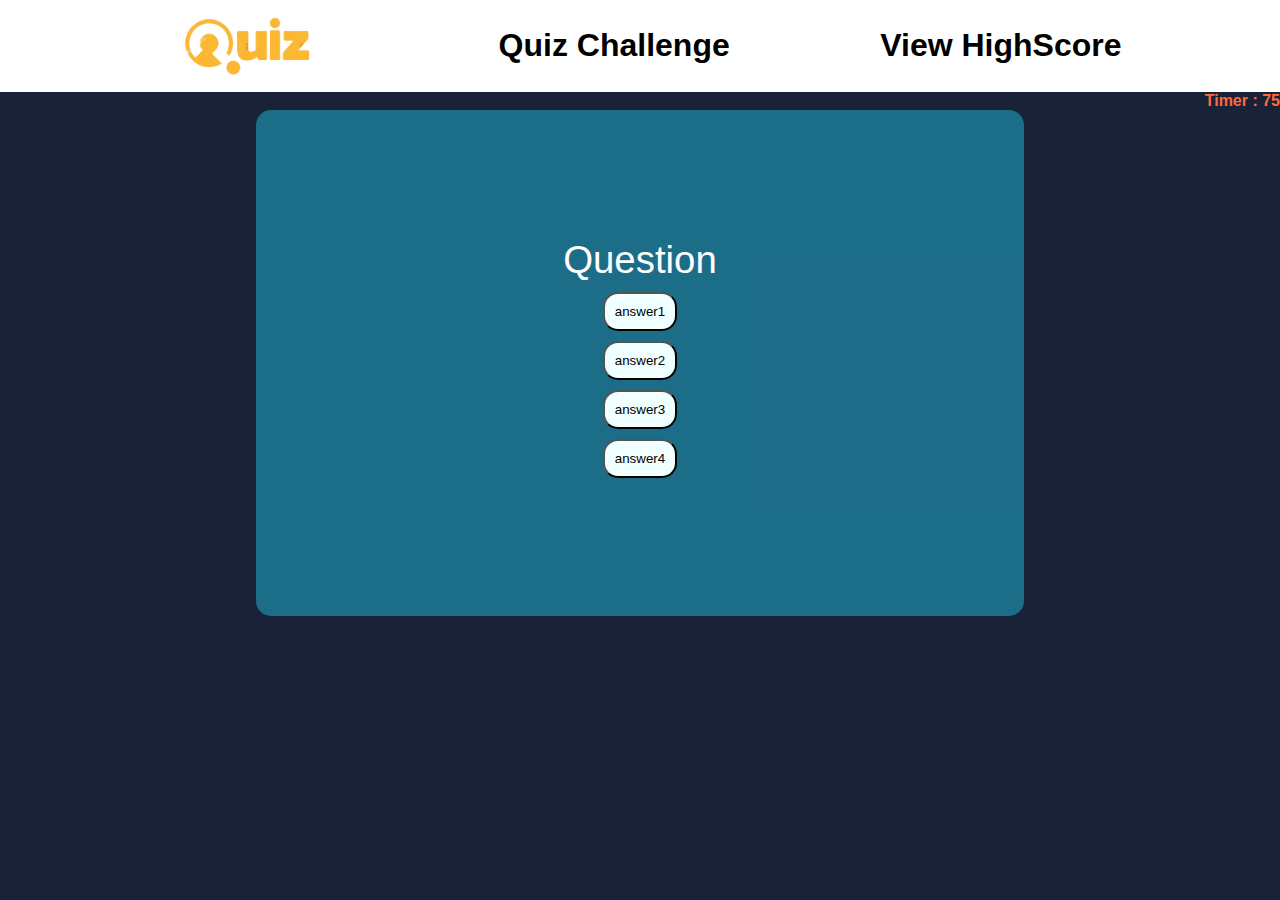
==== index.html @ 8312ce59 "adding HTML code and CSS style" ====
<!DOCTYPE html>
<html lang="en">

<head>
    <meta charset="UTF-8">
    <meta http-equiv="X-UA-Compatible" content="IE=edge">
    <meta name="viewport" content="width=device-width, initial-scale=1.0">
    <link rel="stylesheet" href="./assets/style/style.css">
    <title>Coding Quiz Challenge</title>
</head>

<body>
    <header>
        <img src="./assets/img/stock-vector-quiz-logo-design-747383050.jpg" alt="logo" srcset="">
        <h1 href="/">Quiz Challenge</h1>
        <nav>
            <h1 href="/">View HighScore</h1>
        </nav>
    </header>
    <main>
        <h2 id="count-down">Timer : 75</h2>
        <section id="questionAnswer-content" class="question-content">
            <div id='questions' class='questions'>Question</div>
            <div id="answers" class="answers">
                <button id="answer1" class="btn">answer1</button>
                <button id="answer2" class="btn">answer2</button>
                <button id="answer3" class="btn">answer3</button>
                <button id="answer4" class="btn">answer4</button>
            </div>

        </section>


    </main>



</body>

</html>
---- assets/style/style.css ----
* {
    box-sizing: border-box;
    margin: 0;
    padding: 0;  
}

body {
    background-color: #1A2238;
    font-family:-apple-system, BlinkMacSystemFont, 'Segoe UI', Roboto, Oxygen, Ubuntu, Cantarell, 'Open Sans', 'Helvetica Neue', sans-serif;
}

header {
    padding: 8px; 
    background-color:#FFFFFF; 
    display: flex;
    justify-content: space-evenly;
    flex-wrap:wrap;
    top: 0;
    background-size: cover;
    background-attachment: fixed; 
    background-position: 100%;  
    align-items: center;
}

header img {
    justify-content: left;
    width: 15%;
    height: 15%;
}

main h2 {
    text-align: right;
    color: #FF6A3D;
    font-size: medium;
}

section {
    color: #FFFFFF;
    display: block;
    padding: 10%;
    width: 60%;
    margin:auto;
    align-content: center;
    background-color: rgba(30, 153, 184, 0.63);
    text-align: center;
    border-radius: 15px;
}

.btn {
    display: block;
    padding: 10px 10px;
    border-radius: 15px;
    background-color: azure;
    align-content: center;
    text-align: center;
    justify-content: space-between;
    margin: 10px auto;
    width: fit-content;
}

.questions {
    font-size: 3vw;
    text-align: center;
    margin-top: 0;
}
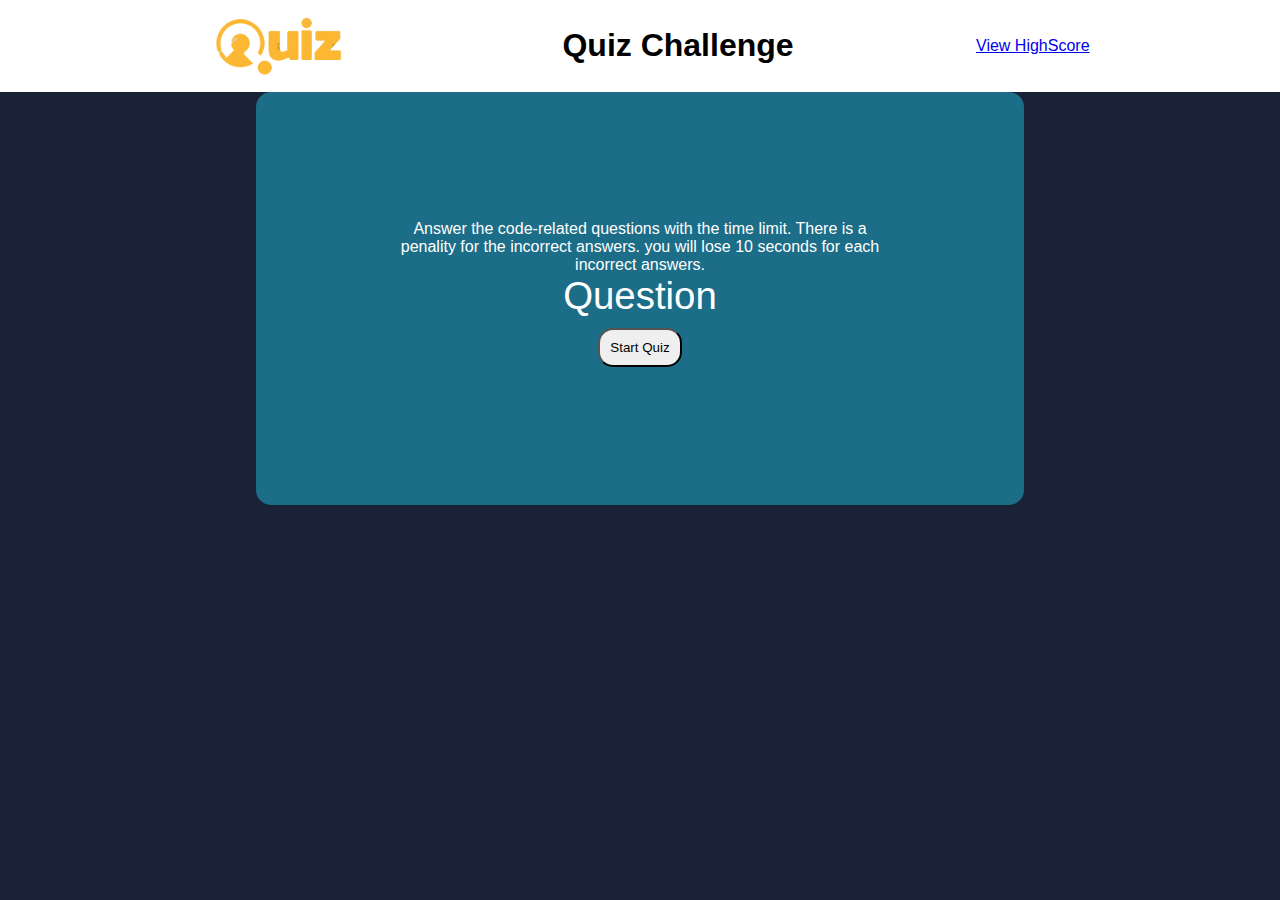
==== commit 0d88f102: "adding start Quiz function" ====
--- a/index.html
+++ b/index.html
@@ -6,6 +6,7 @@
     <meta http-equiv="X-UA-Compatible" content="IE=edge">
     <meta name="viewport" content="width=device-width, initial-scale=1.0">
     <link rel="stylesheet" href="./assets/style/style.css">
+ 
     <title>Coding Quiz Challenge</title>
 </head>
 
@@ -14,22 +15,29 @@
         <img src="./assets/img/stock-vector-quiz-logo-design-747383050.jpg" alt="logo" srcset="">
         <h1 href="/">Quiz Challenge</h1>
         <nav>
-            <h1 href="/">View HighScore</h1>
+            <a href="/">View HighScore</a>
         </nav>
     </header>
     <main>
-        <h2 id="count-down">Timer : 75</h2>
-        <section id="questionAnswer-content" class="question-content">
-            <div id='questions' class='questions'>Question</div>
-            <div id="answers" class="answers">
-                <button id="answer1" class="btn">answer1</button>
-                <button id="answer2" class="btn">answer2</button>
-                <button id="answer3" class="btn">answer3</button>
-                <button id="answer4" class="btn">answer4</button>
-            </div>
-
+        <!-- <h2 id="count-down">Timer : 75</h2> -->
+        <section id="questions-container" class="question-content">
+            <p id="rules">    
+                Answer the code-related questions with the time limit. 
+                There is a penality for the incorrect answers. you will lose 10
+                seconds for each incorrect answers. 
+            </p>
+        <div id="question" class="questions">Question</div>
+        <div id="answer-btns" class="btn hide">
+            <button class="btn">Answer 1</button>
+            <button class="btn">Answer 2</button>
+            <button class="btn">Answer 3</button>
+            <button class="btn">Answer 4</button>
+        </div>
+              <div class="control"> 
+        <button id="start-Quiz" class="btn">Start Quiz</button>
+        <button id="next-btn" class="btn hide">next</button>
         </section>
-
+        <script src="./assets/javascript/java.js"></script>
 
     </main>
 
--- a/assets/style/style.css
+++ b/assets/style/style.css
@@ -27,13 +27,13 @@
     width: 15%;
     height: 15%;
 }
-
+/* timer */
 main h2 {
     text-align: right;
     color: #FF6A3D;
     font-size: medium;
 }
-
+/* question content section */
 section {
     color: #FFFFFF;
     display: block;
@@ -50,7 +50,7 @@
     display: block;
     padding: 10px 10px;
     border-radius: 15px;
-    background-color: azure;
+    /* background-color: azure; */
     align-content: center;
     text-align: center;
     justify-content: space-between;
@@ -62,4 +62,8 @@
     font-size: 3vw;
     text-align: center;
     margin-top: 0;
+}
+
+.hide {
+    display: none;
 }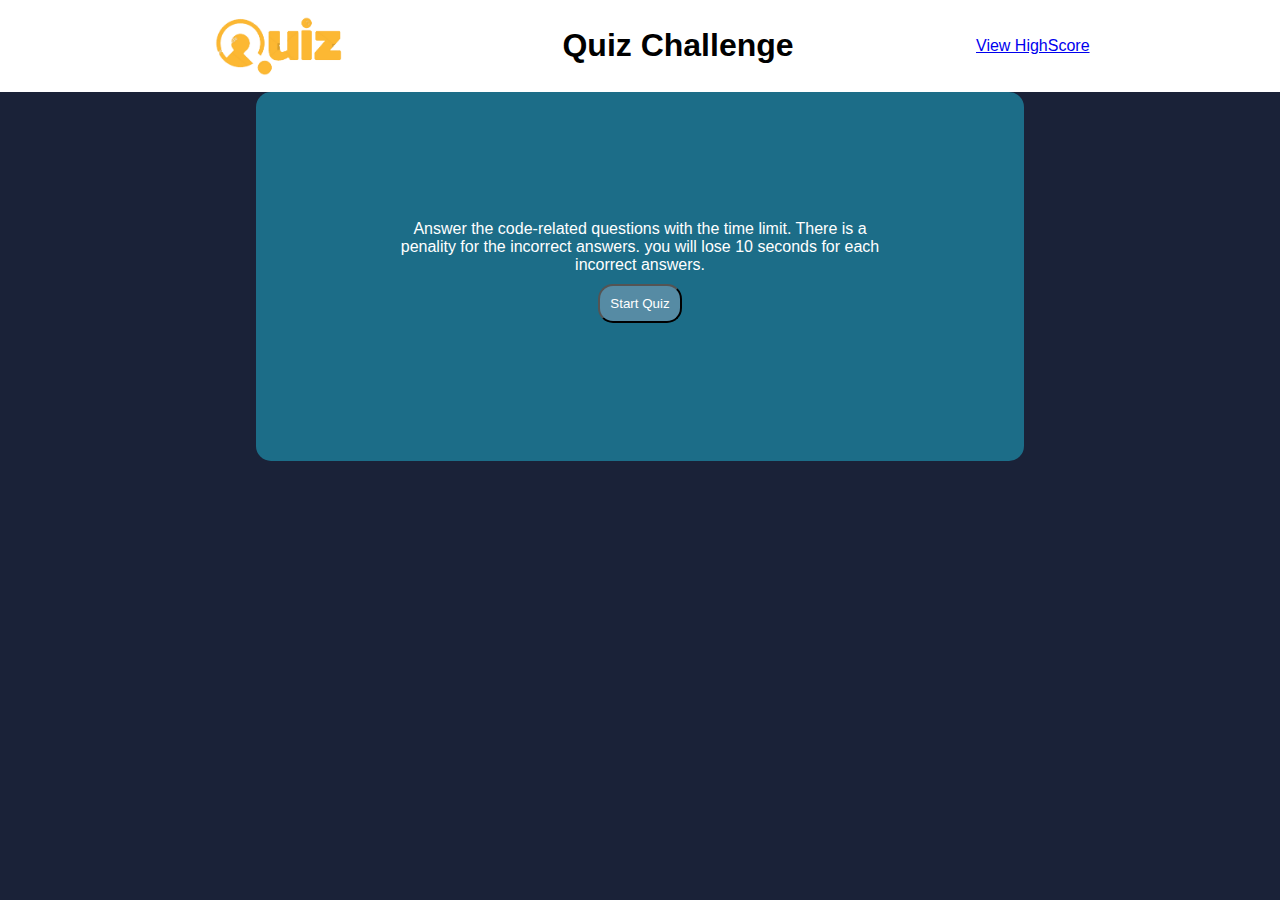
==== commit 82b2b2ab: "question array updated, and setNext questions function" ====
--- a/index.html
+++ b/index.html
@@ -6,7 +6,6 @@
     <meta http-equiv="X-UA-Compatible" content="IE=edge">
     <meta name="viewport" content="width=device-width, initial-scale=1.0">
     <link rel="stylesheet" href="./assets/style/style.css">
- 
     <title>Coding Quiz Challenge</title>
 </head>
 
@@ -19,15 +18,16 @@
         </nav>
     </header>
     <main>
+        
         <!-- <h2 id="count-down">Timer : 75</h2> -->
         <section id="questions-container" class="question-content">
             <p id="rules">    
                 Answer the code-related questions with the time limit. 
                 There is a penality for the incorrect answers. you will lose 10
                 seconds for each incorrect answers. 
-            </p>
-        <div id="question" class="questions">Question</div>
-        <div id="answer-btns" class="btn hide">
+            </p>           
+        <div id="question" class="questions hide">Question</div>
+        <div id="answer-btns" class="hide">
             <button class="btn">Answer 1</button>
             <button class="btn">Answer 2</button>
             <button class="btn">Answer 3</button>
--- a/assets/style/style.css
+++ b/assets/style/style.css
@@ -44,20 +44,25 @@
     background-color: rgba(30, 153, 184, 0.63);
     text-align: center;
     border-radius: 15px;
+    box-shadow: 0, 0, 10px, 2px;
 }
 
 .btn {
     display: block;
     padding: 10px 10px;
     border-radius: 15px;
-    /* background-color: azure; */
+    background-color: rgba(177, 188, 206, 0.397);
     align-content: center;
     text-align: center;
     justify-content: space-between;
     margin: 10px auto;
     width: fit-content;
+    color: #FFFFFF;
 }
 
+.btn:hover {
+    background-color: rgb(1, 20, 20);
+}
 .questions {
     font-size: 3vw;
     text-align: center;
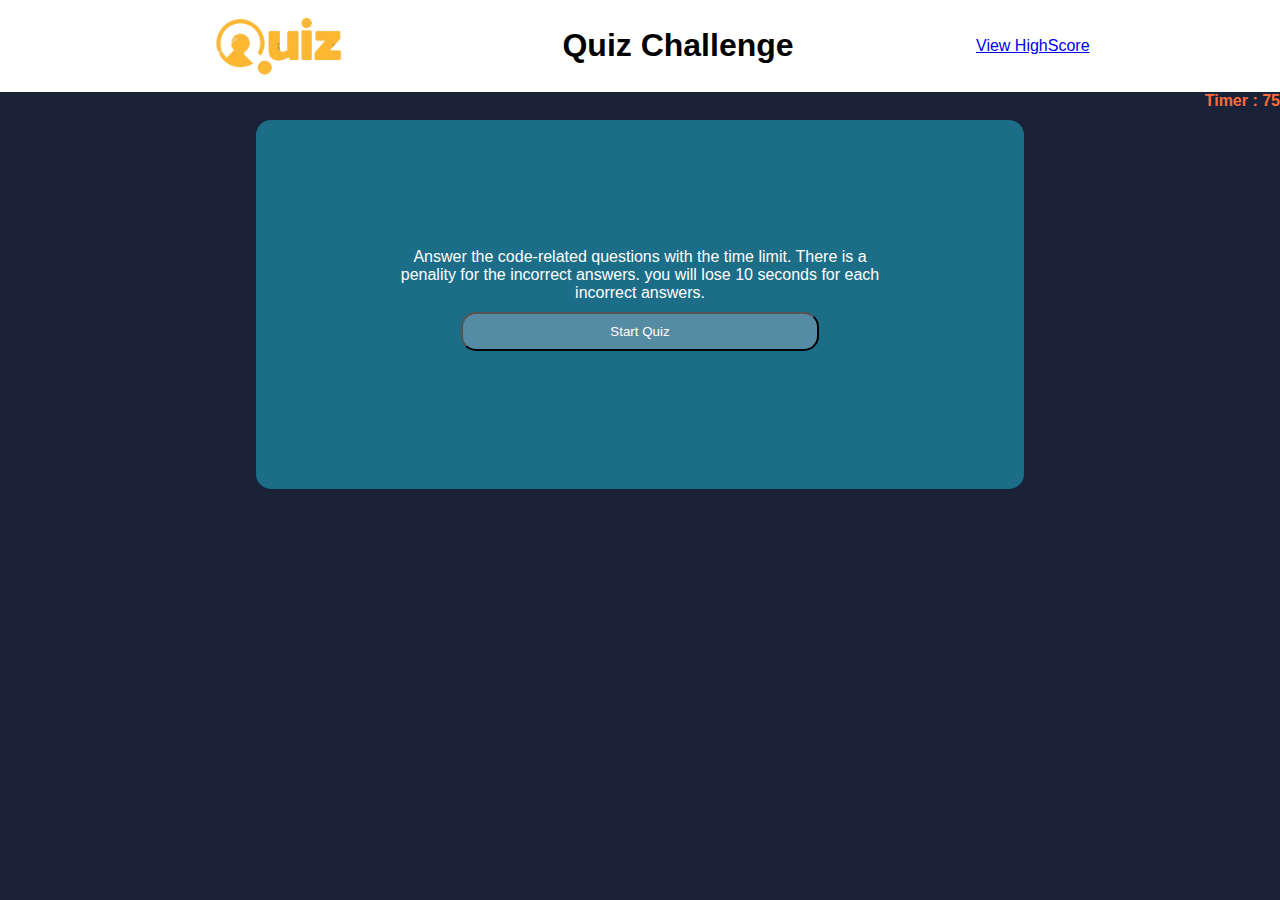
==== commit 7c94d179: "bugs corrected" ====
--- a/index.html
+++ b/index.html
@@ -19,7 +19,7 @@
     </header>
     <main>
         
-        <!-- <h2 id="count-down">Timer : 75</h2> -->
+        <h2 id="count-down">Timer : 75</h2>
         <section id="questions-container" class="question-content">
             <p id="rules">    
                 Answer the code-related questions with the time limit. 
@@ -35,7 +35,6 @@
         </div>
               <div class="control"> 
         <button id="start-Quiz" class="btn">Start Quiz</button>
-        <button id="next-btn" class="btn hide">next</button>
         </section>
         <script src="./assets/javascript/java.js"></script>
 
--- a/assets/style/style.css
+++ b/assets/style/style.css
@@ -39,7 +39,7 @@
     display: block;
     padding: 10%;
     width: 60%;
-    margin:auto;
+    margin: 10px auto;
     align-content: center;
     background-color: rgba(30, 153, 184, 0.63);
     text-align: center;
@@ -56,7 +56,7 @@
     text-align: center;
     justify-content: space-between;
     margin: 10px auto;
-    width: fit-content;
+    width: 70%;
     color: #FFFFFF;
 }
 
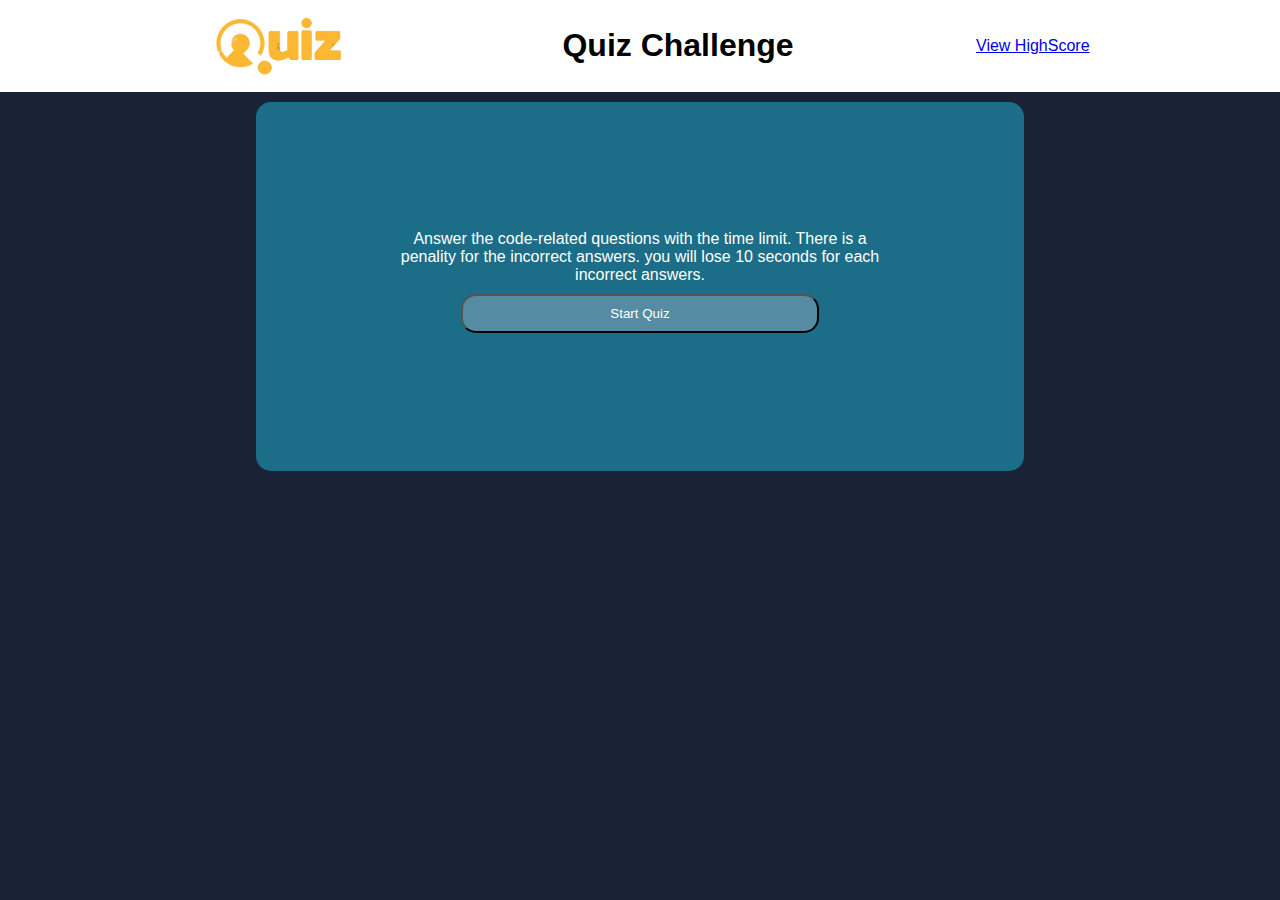
==== commit 9423e644: "added timer" ====
--- a/index.html
+++ b/index.html
@@ -14,18 +14,18 @@
         <img src="./assets/img/stock-vector-quiz-logo-design-747383050.jpg" alt="logo" srcset="">
         <h1 href="/">Quiz Challenge</h1>
         <nav>
-            <a href="/">View HighScore</a>
+            <a href="highscore.html">View HighScore</a>
         </nav>
     </header>
     <main>
         
-        <h2 id="count-down">Timer : 75</h2>
+        <h2 id="count-down"></h2>
         <section id="questions-container" class="question-content">
             <p id="rules">    
                 Answer the code-related questions with the time limit. 
                 There is a penality for the incorrect answers. you will lose 10
                 seconds for each incorrect answers. 
-            </p>           
+            </p>        
         <div id="question" class="questions hide">Question</div>
         <div id="answer-btns" class="hide">
             <button class="btn">Answer 1</button>
@@ -35,6 +35,12 @@
         </div>
               <div class="control"> 
         <button id="start-Quiz" class="btn">Start Quiz</button>
+        <div id="player-info" class="player-info hide">
+            <label class="player-label" for="player-name"> Enter your name </label>
+            <input class="player-input" id="player_name" type="text" name=player-input placeholder="Enter your name">
+            <button id="submitBtn" class="btn">Submit</button>
+            <button onclick="location.href='./highscore.html' " id="Viewscore">View Scores!</button>
+        </div>
         </section>
         <script src="./assets/javascript/java.js"></script>
 
--- a/assets/style/style.css
+++ b/assets/style/style.css
@@ -69,6 +69,21 @@
     margin-top: 0;
 }
 
+.player-label {
+    padding: 5px; 
+    font-size: 25px ;
+}
+
+.player-input {
+    margin-top: 15px;
+    margin-bottom: 15px;
+    border-radius: 7px 8px;
+    border: 1px solid black; 
+    font-size: 16px;
+    height: 35px;
+
+}
+
 .hide {
     display: none;
 }